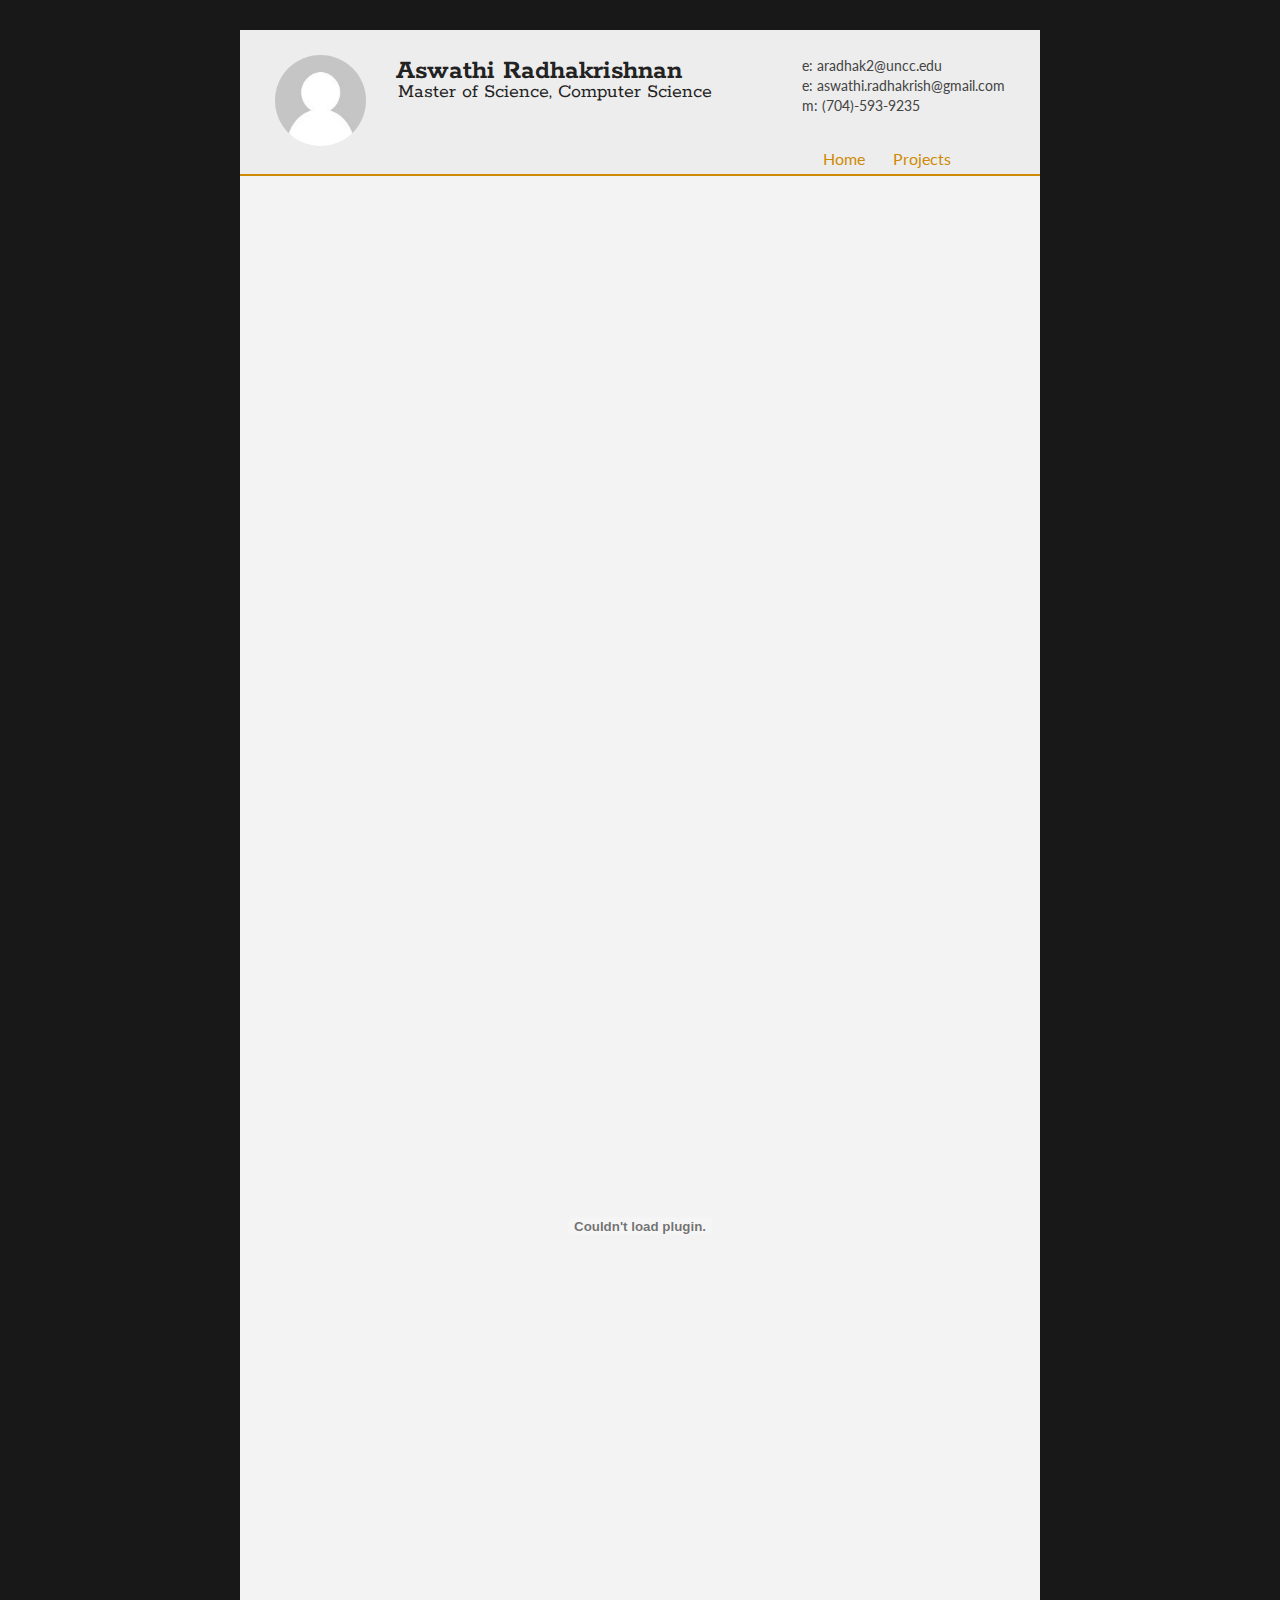
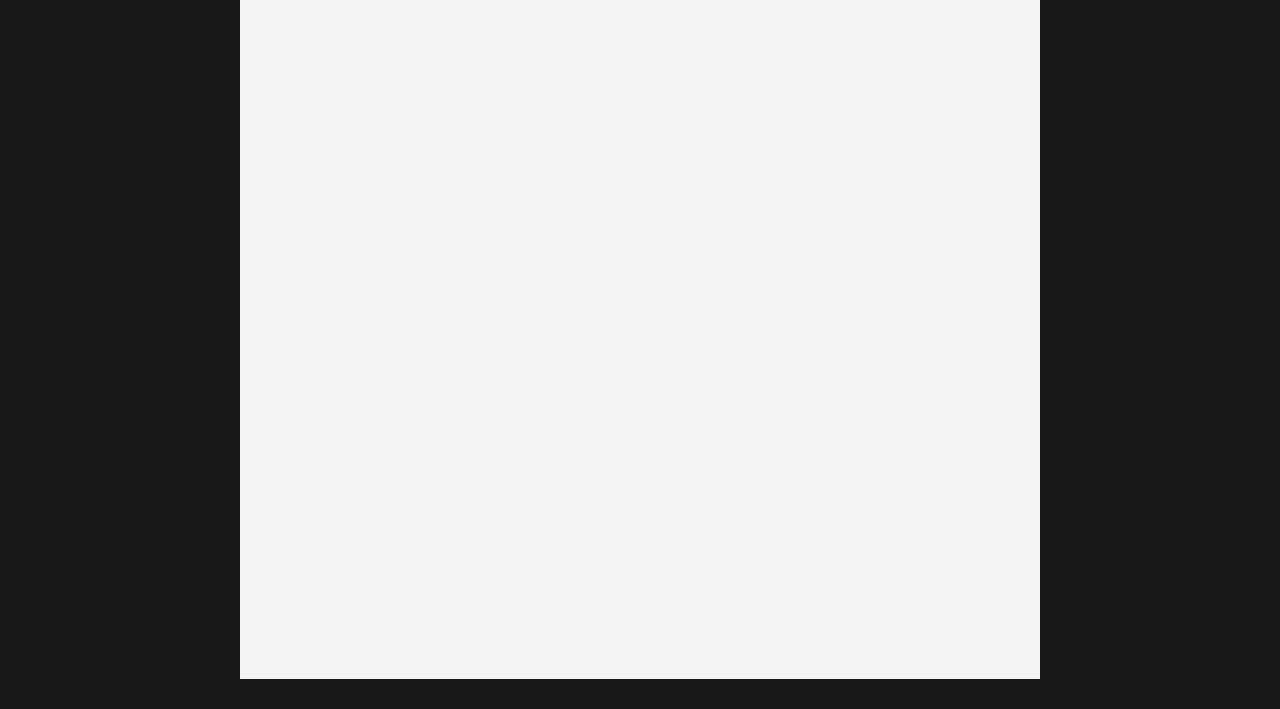
==== CV.html @ d1b88df7 "Revert redirect" ====
<!DOCTYPE html>
<html>
<head>
<title>Aswathi Radhakrishnan - Curriculum Vitae</title>

<meta name="viewport" content="width=device-width"/>
<meta name="description" content="The Curriculum Vitae of Joe Bloggs."/>
<meta charset="UTF-8"> 

<link type="text/css" rel="stylesheet" href="style.css">
<link href='http://fonts.googleapis.com/css?family=Rokkitt:400,700|Lato:400,300' rel='stylesheet' type='text/css'>

<!--[if lt IE 9]>
<script src="//html5shiv.googlecode.com/svn/trunk/html5.js"></script>
<![endif]-->
</head>
<body id="top">
<div id="cv" class="instaFade">
	<div class="mainDetails">
		<div id="headshot" class="quickFade">
			<img src="headshot.jpg" alt="Aswathi Radhakrishnan" />
		</div>
		
		<div id="name">
			<h1 class="quickFade delayTwo">Aswathi Radhakrishnan</h1>
			<h2 class="quickFade delayThree">Master of Science, Computer Science</h2>
		</div>
		
		<div id="contactDetails" class="quickFade delayFour">
			<ul>
				<li>e: <a href="mailto:aradhak2@uncc.edu" target="_blank">aradhak2@uncc.edu</a></li>
				<li>e: <a href="mailto:aswathi.radhakrish@gmail.com" target="_blank">aswathi.radhakrish@gmail.com</a></li>
				<li>m: (704)-593-9235</li>
			</ul>
		</div>
		<div class="clear"></div>
		<div class="sections quickFade delayFour">
			<!-- <h1><a href="https://aradhakrish.github.io/projects">Projects</a></h1> -->
				<h1>
					<a href="file:///Users/Aswathi/Git/aradhakrish.github.io/index.html">Home</a>&emsp;&emsp;
					<a href="file:///Users/Aswathi/Git/aradhakrish.github.io/projects.html">Projects</a>
				</h1>
		</div>
	</div>
	<embed src="resume.pdf" width="800px" height="2100px" />
	
<!-- <iframe src="file:///Users/Aswathi/Git/aradhakrish.github.io/resume.pdf&embedded=true" style="width:718px; height:700px;" frameborder="0"></iframe> -->

<script type="text/javascript">
var gaJsHost = (("https:" == document.location.protocol) ? "https://ssl." : "http://www.");
document.write(unescape("%3Cscript src='" + gaJsHost + "google-analytics.com/ga.js' type='text/javascript'%3E%3C/script%3E"));
</script>
<script type="text/javascript">
var pageTracker = _gat._getTracker("UA-3753241-1");
pageTracker._initData();
pageTracker._trackPageview();
</script>
</body>
</html>
---- style.css ----
html,body,div,span,object,iframe,h1,h2,h3,h4,h5,h6,p,blockquote,pre,abbr,address,cite,code,del,dfn,em,img,ins,kbd,q,samp,small,strong,sub,sup,var,b,i,dl,dt,dd,ol,ul,li,fieldset,form,label,legend,table,caption,tbody,tfoot,thead,tr,th,td,article,aside,canvas,details,figcaption,figure,footer,header,hgroup,menu,nav,section,summary,time,mark,audio,video {
border:0;
font:inherit;
font-size:100%;
margin:0;
padding:0;
vertical-align:baseline;
}

article,aside,details,figcaption,figure,footer,header,hgroup,menu,nav,section {
display:block;
}

html, body {background: #181818; font-family: 'Lato', helvetica, arial, sans-serif; font-size: 16px; color: #222;}

.clear {clear: both;}

p {
	font-size: 1em;
	line-height: 1.4em;
	margin-bottom: 20px;
	color: #444;
}

a {
    text-decoration: none;
	color: inherit;
}

#cv {
	width: 90%;
	max-width: 800px;
	background: #f3f3f3;
	margin: 30px auto;
}

.mainDetails {
	padding: 25px 35px;
	border-bottom: 2px solid #cf8a05;
	background: #ededed;
}

#name h1 {
	font-size: 1.75em;
	font-weight: 650;
	font-family: 'Rokkitt', Helvetica, Arial, sans-serif;
	margin-bottom: -6px;
}

#name h2 {
	font-size: 1.25em;
	margin-left: 2px;
	font-family: 'Rokkitt', Helvetica, Arial, sans-serif;
}

#mainArea {
	padding: 0 40px;
}

#headshot {
	width: 12.5%;
	float: left;
	margin-right: 30px;
}

#headshot img {
	width: 100%;
	height: auto;
	-webkit-border-radius: 50px;
	border-radius: 50px;
}

#name {
	float: left;
}

#contactDetails {
	float: right;
}

#contactDetails ul {
	list-style-type: none;
	font-size: 0.9em;
	margin-top: 2px;
}

#contactDetails ul li {
	margin-bottom: 3px;
	color: #444;
}

#contactDetails ul li a, a[href^=tel] {
	color: #444; 
	text-decoration: none;
	-webkit-transition: all .3s ease-in;
	-moz-transition: all .3s ease-in;
	-o-transition: all .3s ease-in;
	-ms-transition: all .3s ease-in;
	transition: all .3s ease-in;
}

#contactDetails ul li a:hover { 
	color: #cf8a05;
}

.sections {
	color: #cf8a05;
	float: right;
	width: 25%;
}

section {
	border-top: 1px solid #dedede;
	padding: 20px 0 0;
}

section:first-child {
	border-top: 0;
}

section:last-child {
	padding: 20px 0 10px;
}

.sectionTitle {
	float: left;
	width: 25%;
}

.sectionContent {
	float: right;
	width: 72.5%;
}

.sectionTitle h1 {
	font-family: 'Rokkitt', Helvetica, Arial, sans-serif;
	font-style: italic;
	font-size: 1.5em;
	color: #cf8a05;
}

.sectionContent h2 {
	font-family: 'Rokkitt', Helvetica, Arial, sans-serif;
	font-size: 1.5em;
	margin-bottom: -2px;
}

.subDetails {
	font-size: 0.8em;
	font-style: italic;
	margin-bottom: 3px;
}

.keySkills {
	list-style-type: none;
	-moz-column-count:3;
	-webkit-column-count:3;
	column-count:3;
	margin-bottom: 20px;
	font-size: 1em;
	color: #444;
}

.keySkills ul li {
	margin-bottom: 3px;
}

@media all and (min-width: 602px) and (max-width: 800px) {
	#headshot {
		display: none;
	}
	
	.keySkills {
	-moz-column-count:2;
	-webkit-column-count:2;
	column-count:2;
	}
}

@media all and (max-width: 601px) {
	#cv {
		width: 95%;
		margin: 10px auto;
		min-width: 280px;
	}
	
	#headshot {
		display: none;
	}
	
	#name, #contactDetails {
		float: none;
		width: 100%;
		text-align: center;
	}
	
	.sectionTitle, .sectionContent {
		float: none;
		width: 100%;
	}
	
	.sectionTitle {
		margin-left: -2px;
		font-size: 1.25em;
	}
	
	.keySkills {
		-moz-column-count:2;
		-webkit-column-count:2;
		column-count:2;
	}
}

@media all and (max-width: 480px) {
	.mainDetails {
		padding: 15px 15px;
	}
	
	section {
		padding: 15px 0 0;
	}
	
	#mainArea {
		padding: 0 25px;
	}

	
	.keySkills {
	-moz-column-count:1;
	-webkit-column-count:1;
	column-count:1;
	}
	
	#name h1 {
		line-height: .8em;
		margin-bottom: 4px;
	}
}

@media print {
    #cv {
        width: 100%;
    }
}

@-webkit-keyframes reset {
	0% {
		opacity: 0;
	}
	100% {
		opacity: 0;
	}
}

@-webkit-keyframes fade-in {
	0% {
		opacity: 0;
	}
	40% {
		opacity: 0;
	}
	100% {
		opacity: 1;
	}
}

@-moz-keyframes reset {
	0% {
		opacity: 0;
	}
	100% {
		opacity: 0;
	}
}

@-moz-keyframes fade-in {
	0% {
		opacity: 0;
	}
	40% {
		opacity: 0;
	}
	100% {
		opacity: 1;
	}
}

@keyframes reset {
	0% {
		opacity: 0;
	}
	100% {
		opacity: 0;
	}
}

@keyframes fade-in {
	0% {
		opacity: 0;
	}
	40% {
		opacity: 0;
	}
	100% {
		opacity: 1;
	}
}

.instaFade {
    -webkit-animation-name: reset, fade-in;
    -webkit-animation-duration: 1.5s;
    -webkit-animation-timing-function: ease-in;
	
	-moz-animation-name: reset, fade-in;
    -moz-animation-duration: 1.5s;
    -moz-animation-timing-function: ease-in;
	
	animation-name: reset, fade-in;
    animation-duration: 1.5s;
    animation-timing-function: ease-in;
}

.quickFade {
    -webkit-animation-name: reset, fade-in;
    -webkit-animation-duration: 2.5s;
    -webkit-animation-timing-function: ease-in;
	
	-moz-animation-name: reset, fade-in;
    -moz-animation-duration: 2.5s;
    -moz-animation-timing-function: ease-in;
	
	animation-name: reset, fade-in;
    animation-duration: 2.5s;
    animation-timing-function: ease-in;
}
 
.delayOne {
	-webkit-animation-delay: 0, .5s;
	-moz-animation-delay: 0, .5s;
	animation-delay: 0, .5s;
}

.delayTwo {
	-webkit-animation-delay: 0, 1s;
	-moz-animation-delay: 0, 1s;
	animation-delay: 0, 1s;
}

.delayThree {
	-webkit-animation-delay: 0, 1.5s;
	-moz-animation-delay: 0, 1.5s;
	animation-delay: 0, 1.5s;
}

.delayFour {
	-webkit-animation-delay: 0, 2s;
	-moz-animation-delay: 0, 2s;
	animation-delay: 0, 2s;
}

.delayFive {
	-webkit-animation-delay: 0, 2.5s;
	-moz-animation-delay: 0, 2.5s;
	animation-delay: 0, 2.5s;
}
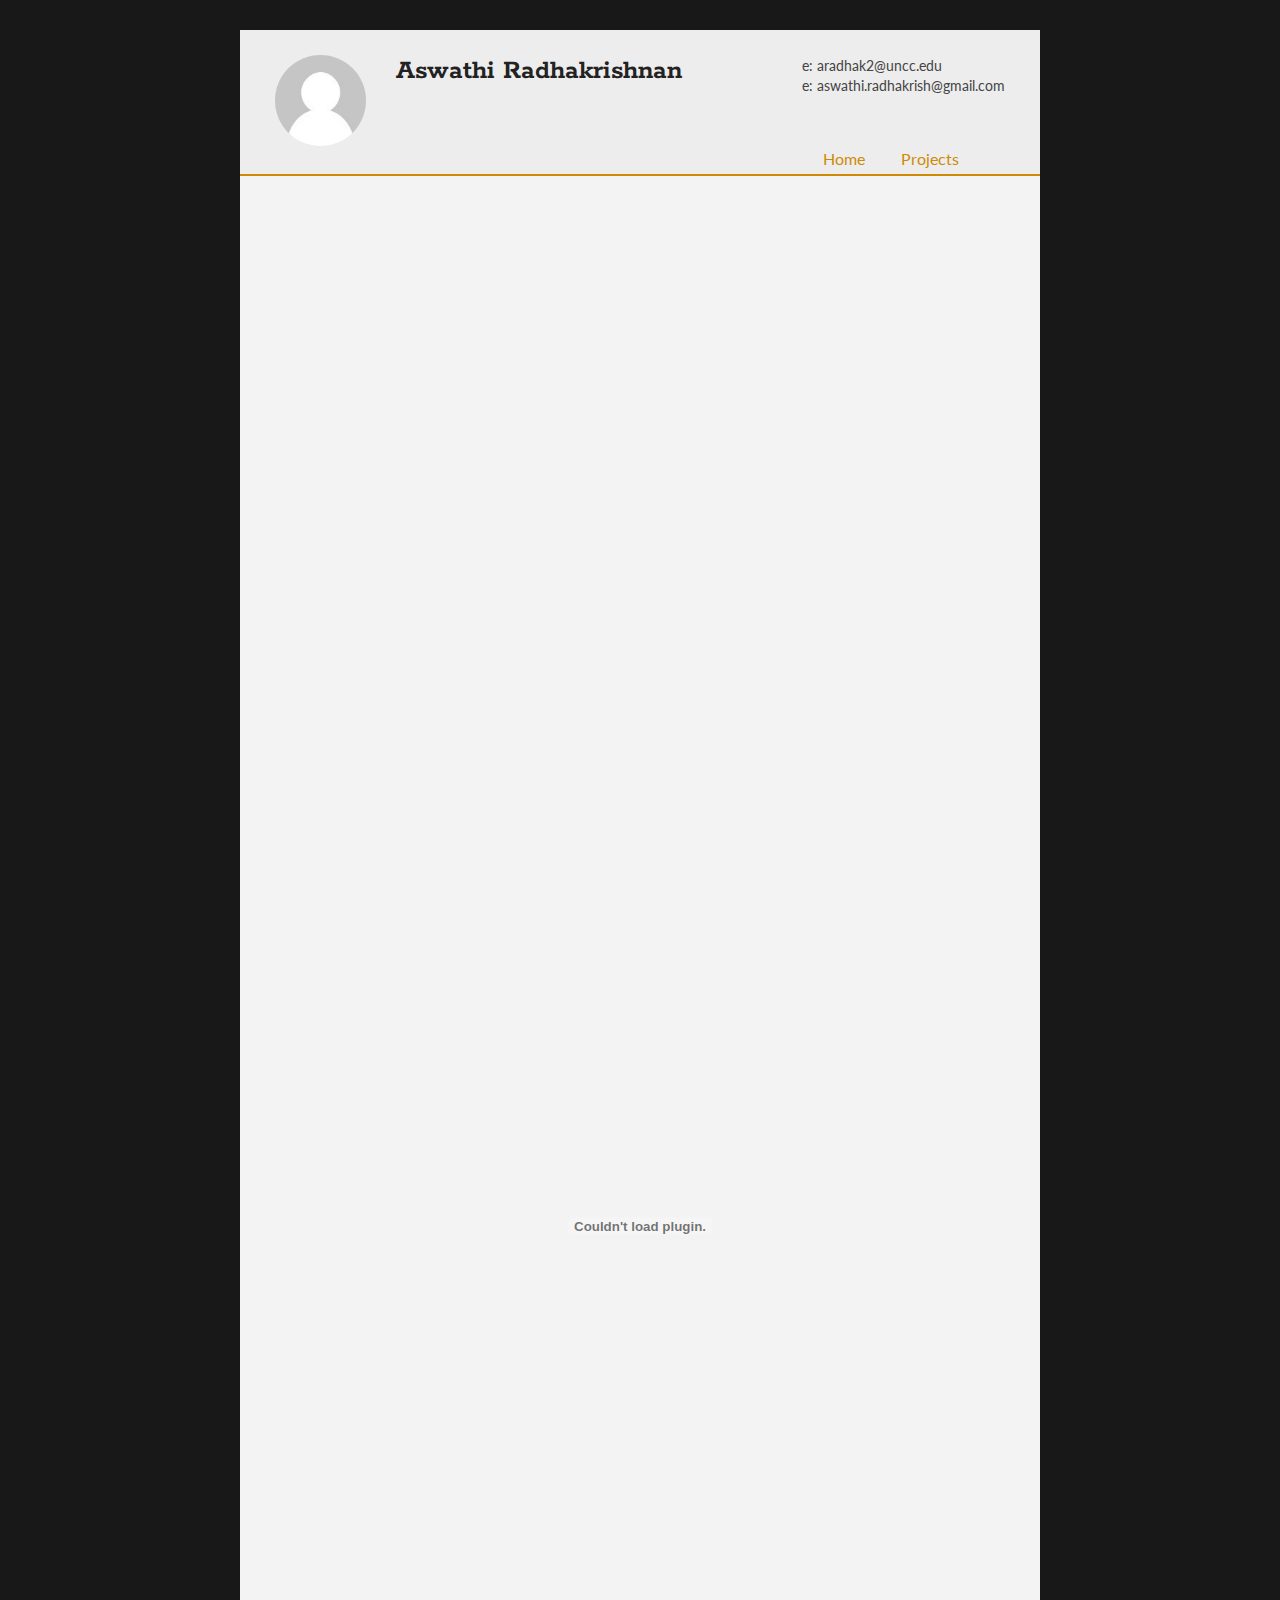
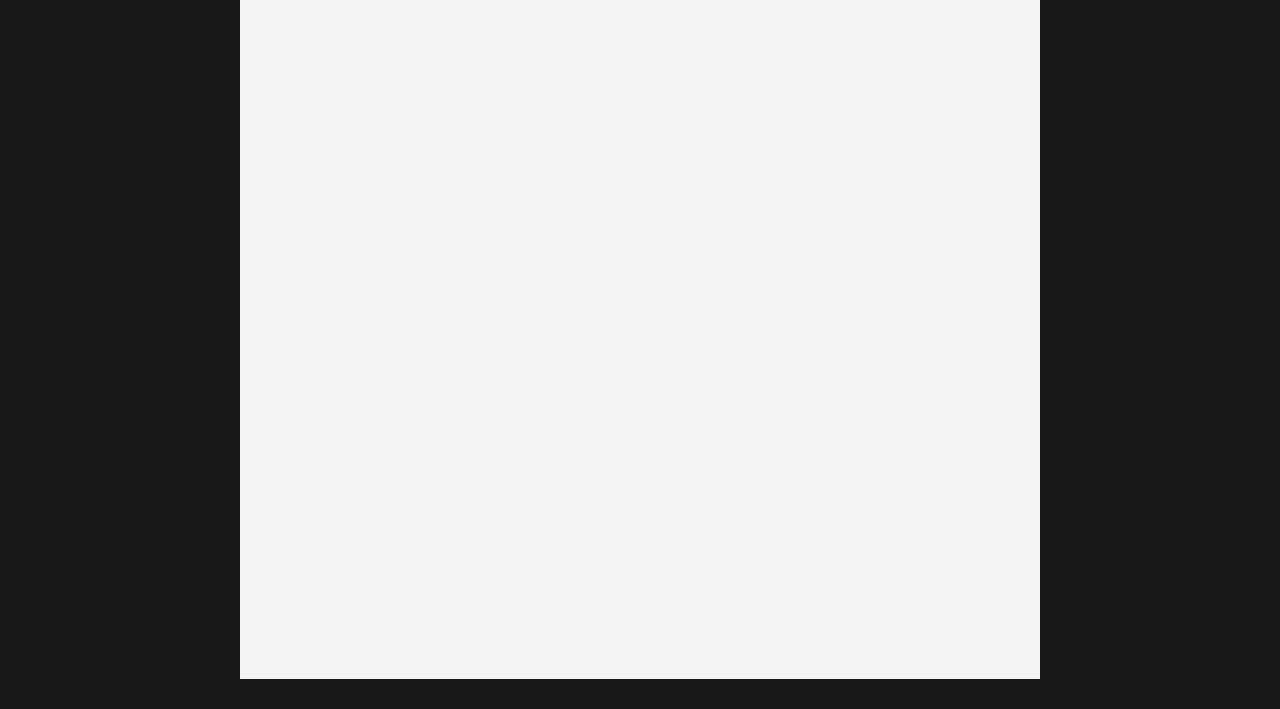
==== commit b7db0ef0: "Add files via upload" ====
--- a/CV.html
+++ b/CV.html
@@ -23,37 +23,24 @@
 		
 		<div id="name">
 			<h1 class="quickFade delayTwo">Aswathi Radhakrishnan</h1>
-			<h2 class="quickFade delayThree">Master of Science, Computer Science</h2>
 		</div>
 		
-		<div id="contactDetails" class="quickFade delayFour">
+		<div id="contactDetails" class="quickFade delayTwo">
 			<ul>
 				<li>e: <a href="mailto:aradhak2@uncc.edu" target="_blank">aradhak2@uncc.edu</a></li>
 				<li>e: <a href="mailto:aswathi.radhakrish@gmail.com" target="_blank">aswathi.radhakrish@gmail.com</a></li>
-				<li>m: (704)-593-9235</li>
 			</ul>
 		</div>
 		<div class="clear"></div>
-		<div class="sections quickFade delayFour">
+		<div class="sections quickFade delayTwo">
 			<!-- <h1><a href="https://aradhakrish.github.io/projects">Projects</a></h1> -->
 				<h1>
-					<a href="file:///Users/Aswathi/Git/aradhakrish.github.io/index.html">Home</a>&emsp;&emsp;
-					<a href="file:///Users/Aswathi/Git/aradhakrish.github.io/projects.html">Projects</a>
+					<a href="index.html">Home</a>&nbsp;&nbsp;&nbsp;&nbsp;&nbsp;&nbsp;&nbsp;&nbsp;
+					<a href="projects.html">Projects</a>
 				</h1>
 		</div>
 	</div>
 	<embed src="resume.pdf" width="800px" height="2100px" />
 	
-<!-- <iframe src="file:///Users/Aswathi/Git/aradhakrish.github.io/resume.pdf&embedded=true" style="width:718px; height:700px;" frameborder="0"></iframe> -->
-
-<script type="text/javascript">
-var gaJsHost = (("https:" == document.location.protocol) ? "https://ssl." : "http://www.");
-document.write(unescape("%3Cscript src='" + gaJsHost + "google-analytics.com/ga.js' type='text/javascript'%3E%3C/script%3E"));
-</script>
-<script type="text/javascript">
-var pageTracker = _gat._getTracker("UA-3753241-1");
-pageTracker._initData();
-pageTracker._trackPageview();
-</script>
 </body>
 </html>--- a/style.css
+++ b/style.css
@@ -308,29 +308,29 @@
 
 .instaFade {
     -webkit-animation-name: reset, fade-in;
-    -webkit-animation-duration: 1.5s;
+    -webkit-animation-duration: 0.5s;
     -webkit-animation-timing-function: ease-in;
 	
 	-moz-animation-name: reset, fade-in;
-    -moz-animation-duration: 1.5s;
+    -moz-animation-duration: 0.5s;
     -moz-animation-timing-function: ease-in;
 	
 	animation-name: reset, fade-in;
-    animation-duration: 1.5s;
+    animation-duration: 0.5s;
     animation-timing-function: ease-in;
 }
 
 .quickFade {
     -webkit-animation-name: reset, fade-in;
-    -webkit-animation-duration: 2.5s;
+    -webkit-animation-duration: 1.0s;
     -webkit-animation-timing-function: ease-in;
 	
 	-moz-animation-name: reset, fade-in;
-    -moz-animation-duration: 2.5s;
+    -moz-animation-duration: 1.0s;
     -moz-animation-timing-function: ease-in;
 	
 	animation-name: reset, fade-in;
-    animation-duration: 2.5s;
+    animation-duration: 1.0s;
     animation-timing-function: ease-in;
 }
  
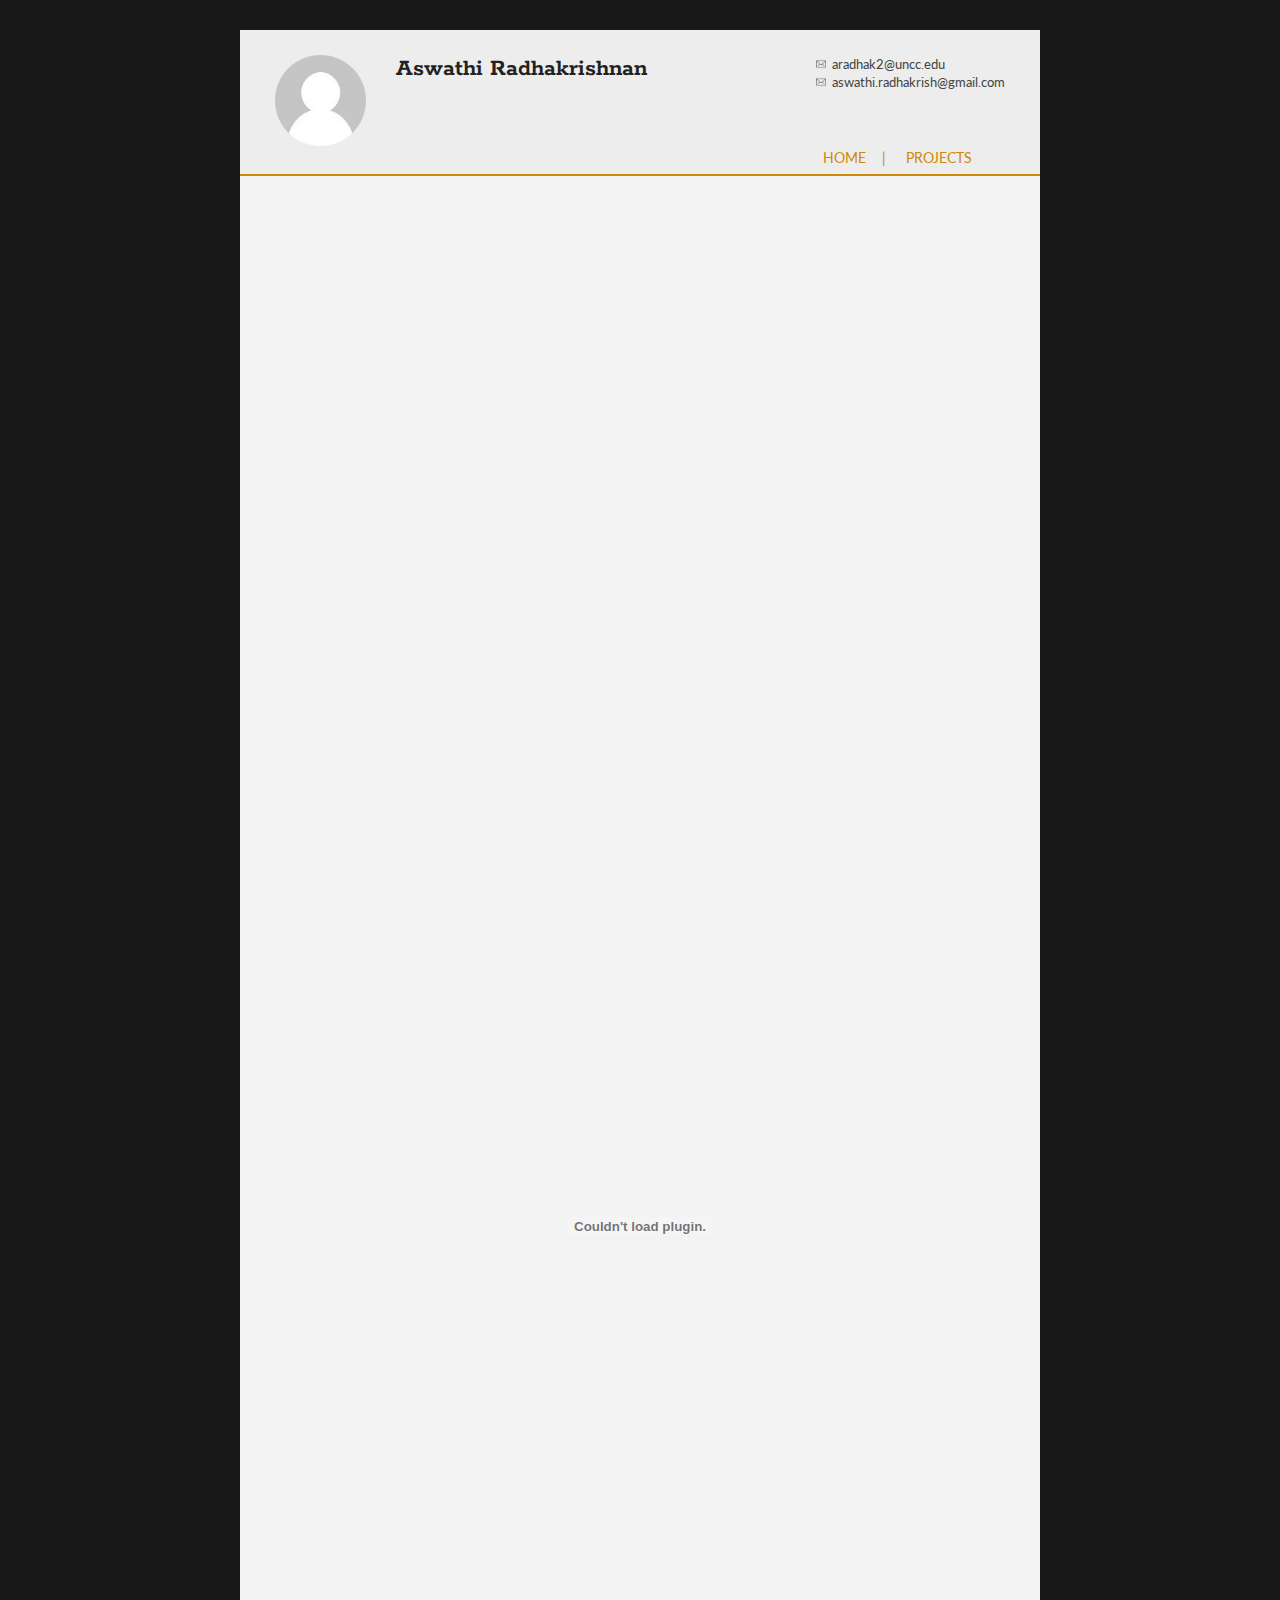
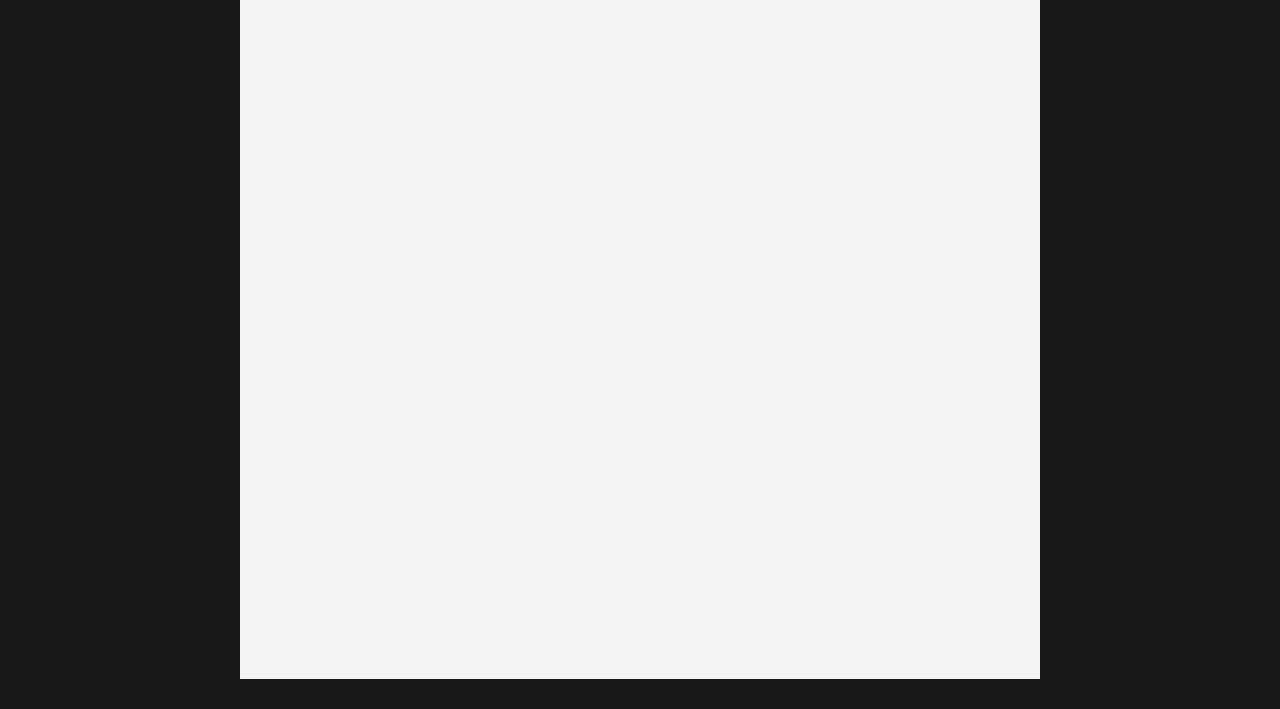
==== commit 98d52b20: "Add files via upload" ====
--- a/CV.html
+++ b/CV.html
@@ -27,16 +27,17 @@
 		
 		<div id="contactDetails" class="quickFade delayTwo">
 			<ul>
-				<li>e: <a href="mailto:aradhak2@uncc.edu" target="_blank">aradhak2@uncc.edu</a></li>
-				<li>e: <a href="mailto:aswathi.radhakrish@gmail.com" target="_blank">aswathi.radhakrish@gmail.com</a></li>
+				<li><a  href="mailto:aradhak2@uncc.edu" target="_blank"><img src="mail.png" width="10px" height="10px" bottom="middle" />&nbsp; aradhak2@uncc.edu</a></li>
+				<li><a href="mailto:aswathi.radhakrish@gmail.com" target="_blank" align="bottom"><img src="mail.png" width="10px" height="10px" bottom="middle" />&nbsp; aswathi.radhakrish@gmail.com</a></li>
+				<!-- <li>m: (704)-593-9235</li> -->
 			</ul>
 		</div>
 		<div class="clear"></div>
 		<div class="sections quickFade delayTwo">
 			<!-- <h1><a href="https://aradhakrish.github.io/projects">Projects</a></h1> -->
 				<h1>
-					<a href="index.html">Home</a>&nbsp;&nbsp;&nbsp;&nbsp;&nbsp;&nbsp;&nbsp;&nbsp;
-					<a href="projects.html">Projects</a>
+					<a href="index.html">HOME</a>&nbsp;&nbsp;&nbsp;&nbsp;|&nbsp;&nbsp;&nbsp;&nbsp;
+					<a href="projects.html">PROJECTS</a>
 				</h1>
 		</div>
 	</div>
--- a/style.css
+++ b/style.css
@@ -11,7 +11,7 @@
 display:block;
 }
 
-html, body {background: #181818; font-family: 'Lato', helvetica, arial, sans-serif; font-size: 16px; color: #222;}
+html, body {background: #181818; font-family: 'Lato', helvetica, arial, sans-serif; font-size: 14px; color: #222;}
 
 .clear {clear: both;}
 
@@ -140,8 +140,8 @@
 }
 
 .sectionContent h2 {
-	font-family: 'Rokkitt', Helvetica, Arial, sans-serif;
-	font-size: 1.5em;
+	font-family:  Arial,Helvetica,sans-serif;
+	font-size: 1.25em;
 	margin-bottom: -2px;
 }
 
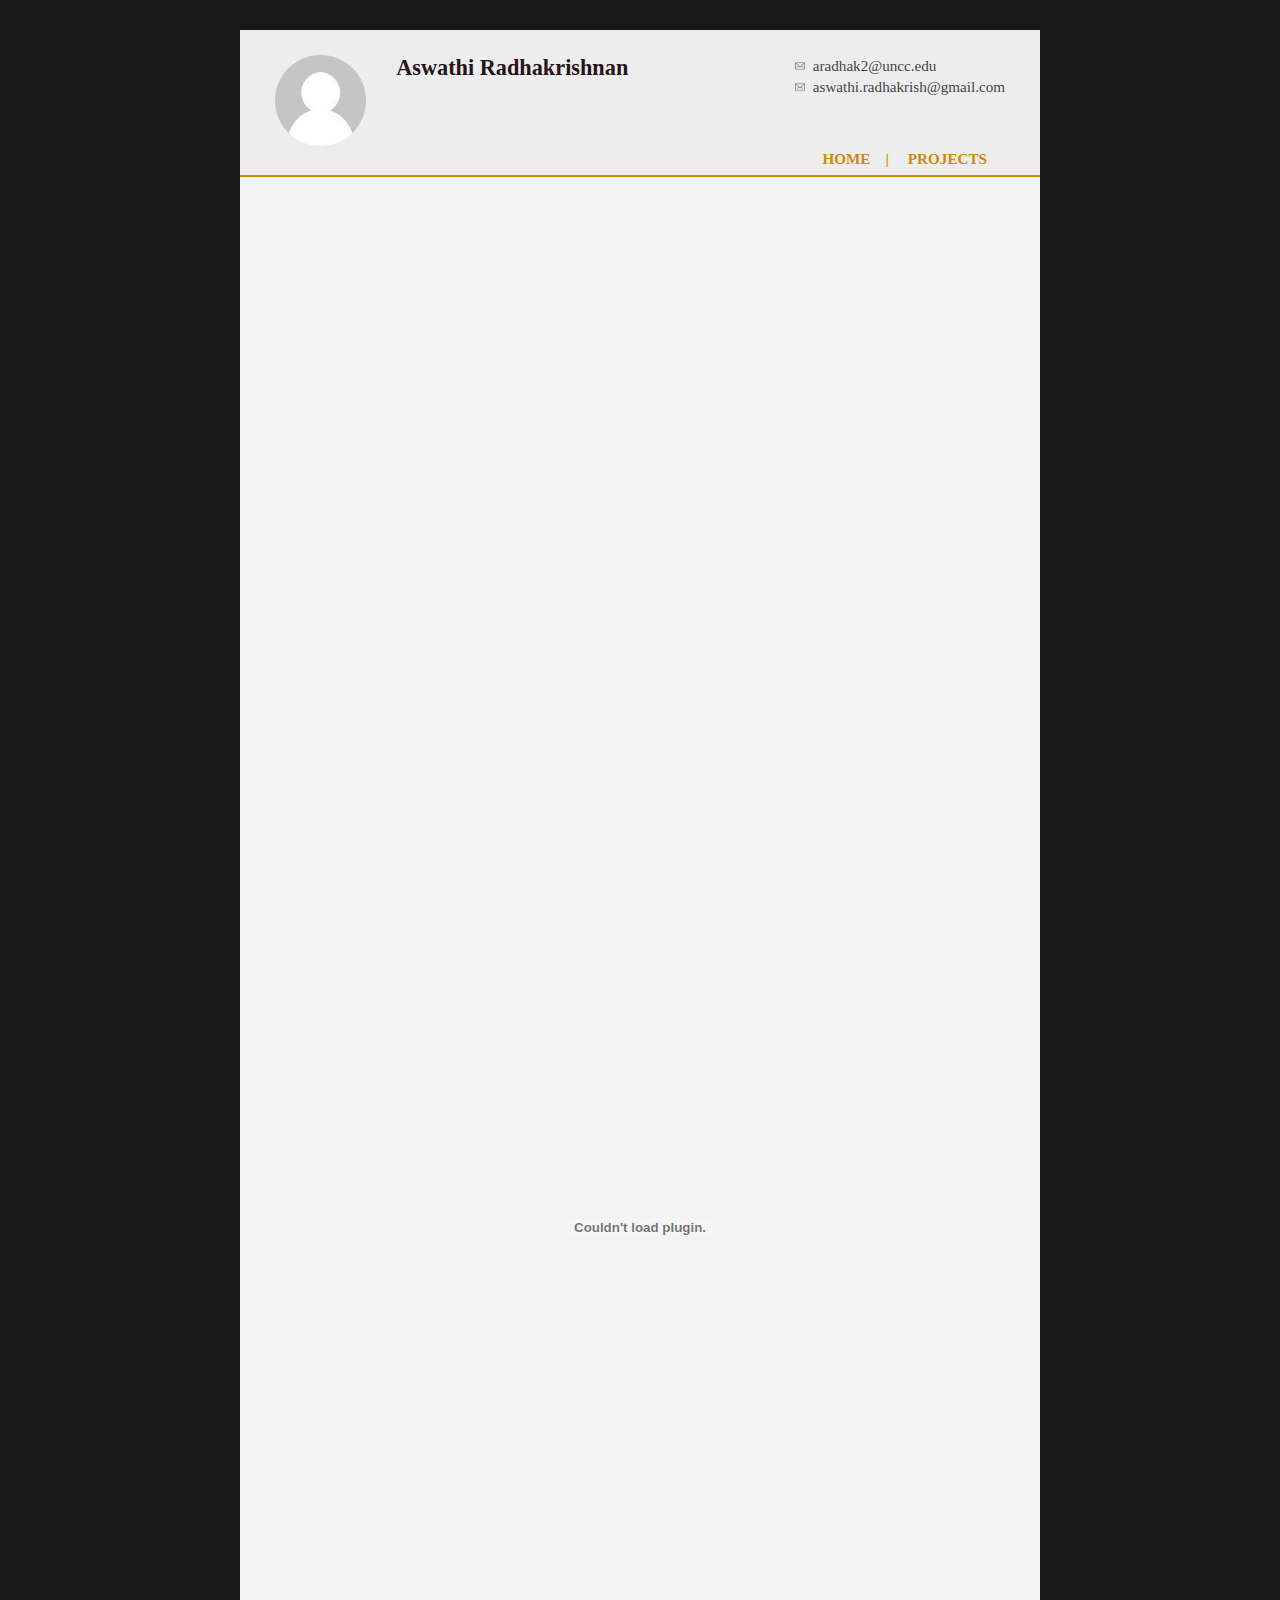
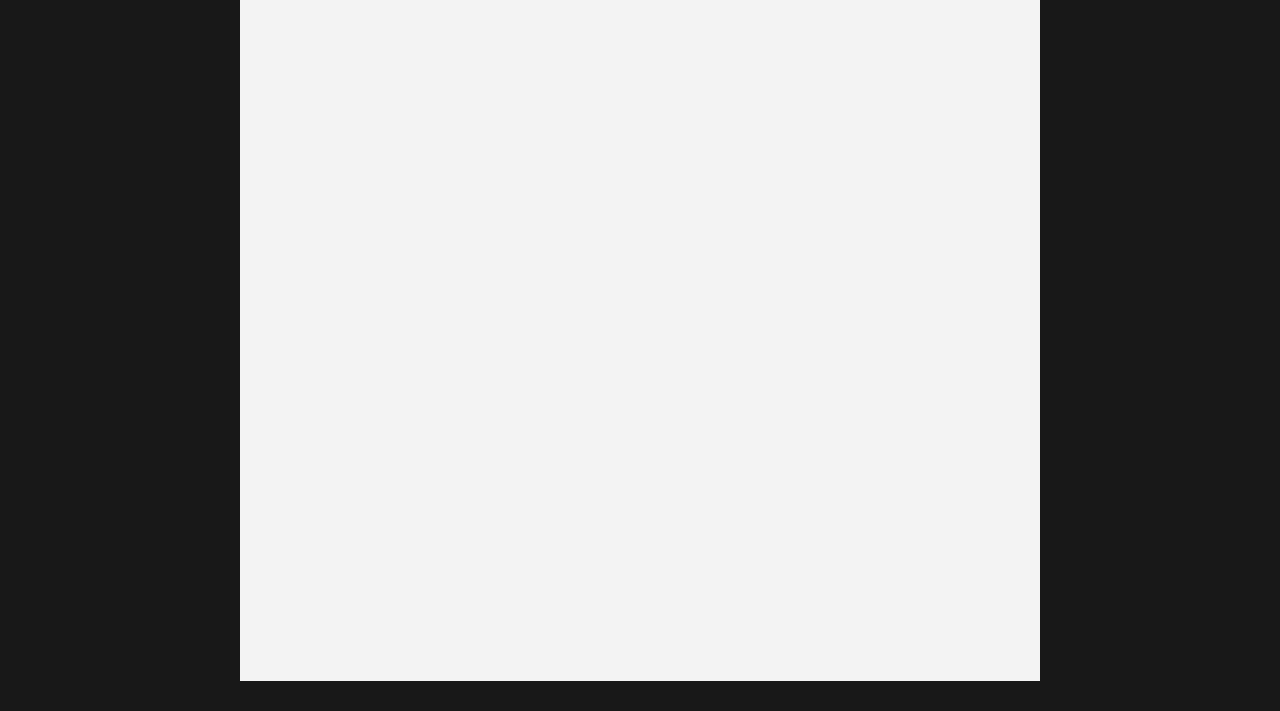
==== commit 6b86f479: "Add final files" ====
--- a/CV.html
+++ b/CV.html
@@ -4,7 +4,7 @@
 <title>Aswathi Radhakrishnan - Curriculum Vitae</title>
 
 <meta name="viewport" content="width=device-width"/>
-<meta name="description" content="The Curriculum Vitae of Joe Bloggs."/>
+<meta name="description" content="The Curriculum Vitae of Aswathi Radhakrishnan"/>
 <meta charset="UTF-8"> 
 
 <link type="text/css" rel="stylesheet" href="style.css">
--- a/style.css
+++ b/style.css
@@ -1,7 +1,7 @@
 html,body,div,span,object,iframe,h1,h2,h3,h4,h5,h6,p,blockquote,pre,abbr,address,cite,code,del,dfn,em,img,ins,kbd,q,samp,small,strong,sub,sup,var,b,i,dl,dt,dd,ol,ul,li,fieldset,form,label,legend,table,caption,tbody,tfoot,thead,tr,th,td,article,aside,canvas,details,figcaption,figure,footer,header,hgroup,menu,nav,section,summary,time,mark,audio,video {
 border:0;
-font:inherit;
-font-size:100%;
+font-family:'Tangerine';
+font-size:102%;
 margin:0;
 padding:0;
 vertical-align:baseline;
@@ -11,7 +11,7 @@
 display:block;
 }
 
-html, body {background: #181818; font-family: 'Lato', helvetica, arial, sans-serif; font-size: 14px; color: #222;}
+html, body {background: #181818; font-family: 'Tangerine', arial, sans-serif; font-size: 14px; color: #222;}
 
 .clear {clear: both;}
 
@@ -27,6 +27,15 @@
 	color: inherit;
 }
 
+/*#mainArea a {*/
+/*	color: blue;*/
+/*}*/
+
+#mainArea a    {color:#0D0DAD; background-color:transparent; text-decoration:none}*/
+/*a:visited {color:blue; background-color:transparent; text-decoration:none}*/
+#mainArea a:hover   {color:red; background-color:transparent; text-decoration:underline}
+/*a:active  {color:yellow; background-color:transparent; text-decoration:underline}*/
+
 #cv {
 	width: 90%;
 	max-width: 800px;
@@ -41,16 +50,16 @@
 }
 
 #name h1 {
-	font-size: 1.75em;
-	font-weight: 650;
-	font-family: 'Rokkitt', Helvetica, Arial, sans-serif;
-	margin-bottom: -6px;
+	font-size: 1.5em;
+	font-family: 'Tangerine';
+	color: #281319;
+	margin-top: auto;
 }
 
 #name h2 {
-	font-size: 1.25em;
+	font-size: 1.5em;
 	margin-left: 2px;
-	font-family: 'Rokkitt', Helvetica, Arial, sans-serif;
+	font-family: 'Tangerine', Arial, sans-serif;
 }
 
 #mainArea {
@@ -80,7 +89,7 @@
 
 #contactDetails ul {
 	list-style-type: none;
-	font-size: 0.9em;
+	font-size: 1em;
 	margin-top: 2px;
 }
 
@@ -133,15 +142,14 @@
 }
 
 .sectionTitle h1 {
-	font-family: 'Rokkitt', Helvetica, Arial, sans-serif;
-	font-style: italic;
-	font-size: 1.5em;
+	font-family:  'Tangerine', Arial,sans-serif;
+	font-size: 1.1em;
 	color: #cf8a05;
 }
 
 .sectionContent h2 {
-	font-family:  Arial,Helvetica,sans-serif;
-	font-size: 1.25em;
+	font-family:  'Tangerine', Arial,sans-serif;
+	font-size: 1em;
 	margin-bottom: -2px;
 }
 
@@ -362,4 +370,28 @@
 	-webkit-animation-delay: 0, 2.5s;
 	-moz-animation-delay: 0, 2.5s;
 	animation-delay: 0, 2.5s;
+}
+
+table {
+    font-family: arial, sans-serif;
+	border: 1px solid black;
+    border-collapse: collapse;
+    width: 100%;
+}
+
+th {
+	border: 1px solid black;
+	font-weight: bold;
+	text-align: center;
+    padding: 8px;
+}
+
+td {
+	border: 1px solid black;
+    text-align: left;
+    padding: 8px;
+}
+
+tr:nth-child(even) {
+    background-color: #dddddd;
 }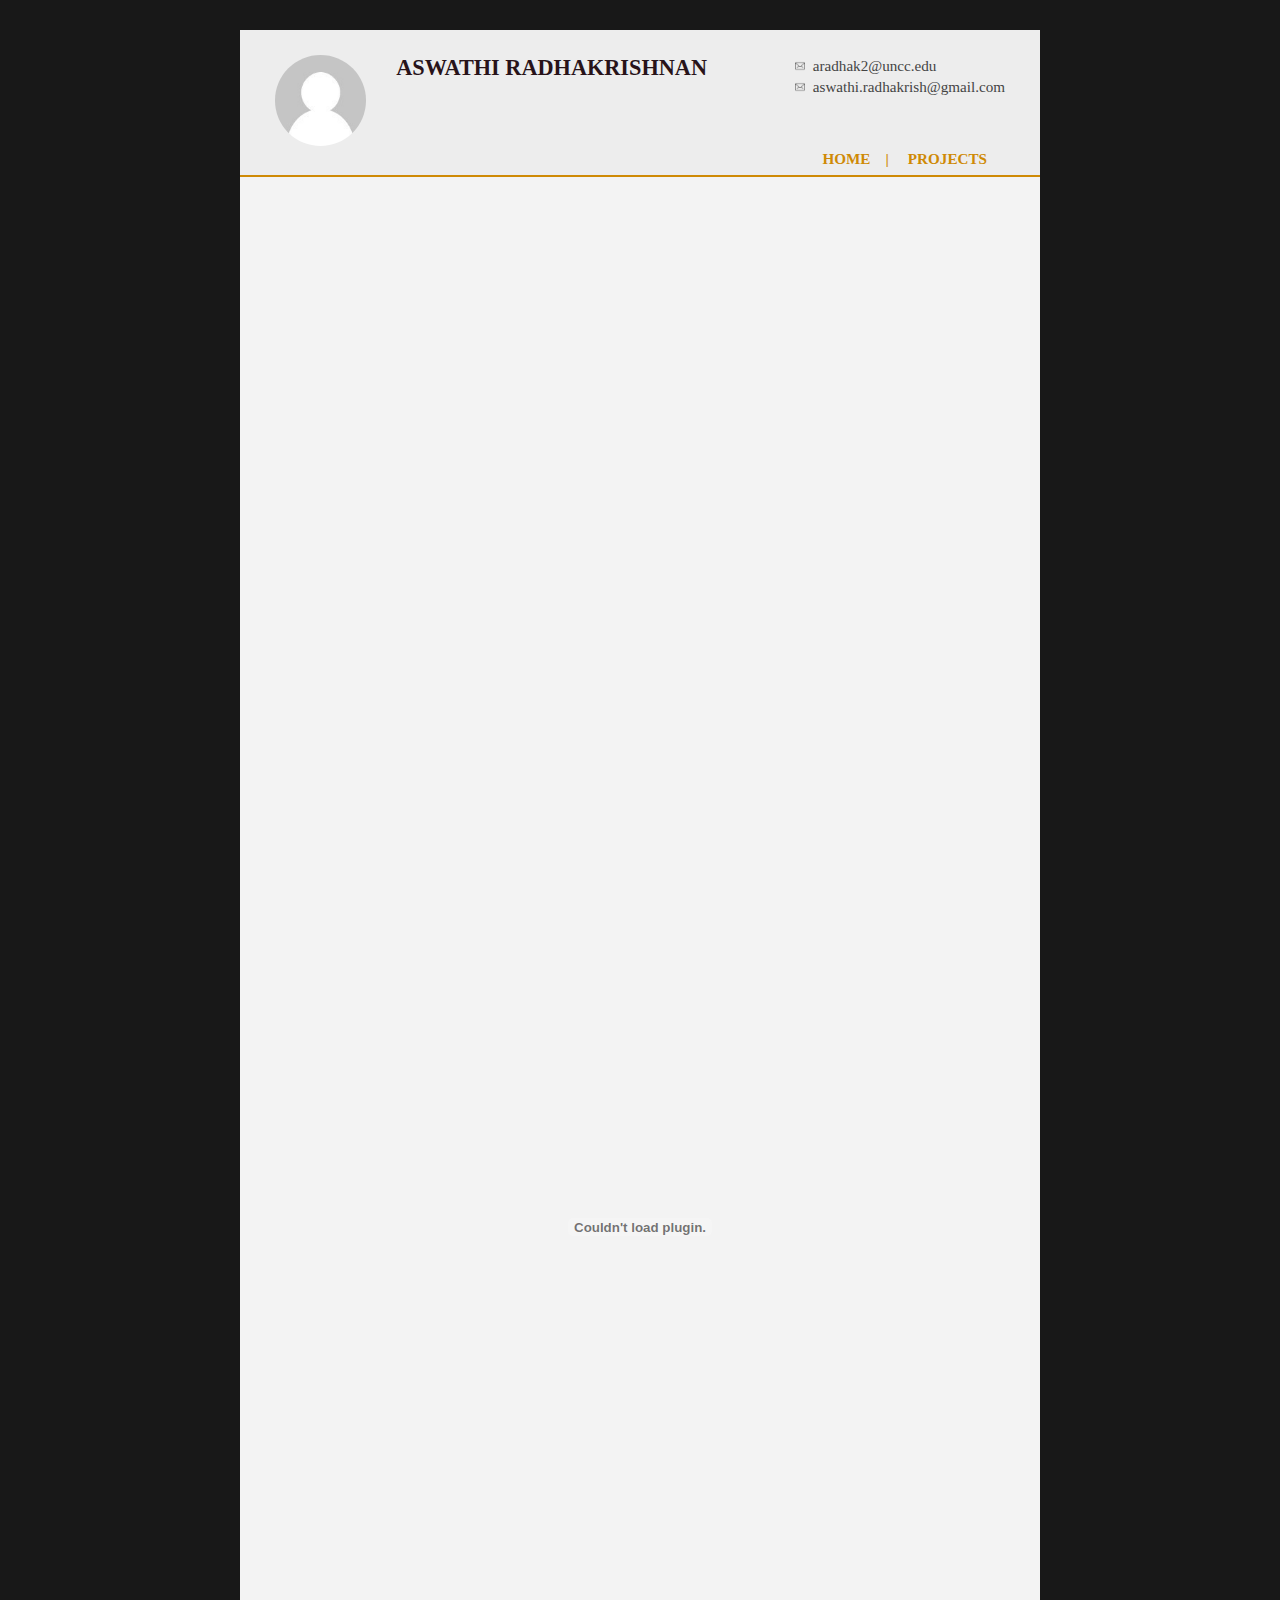
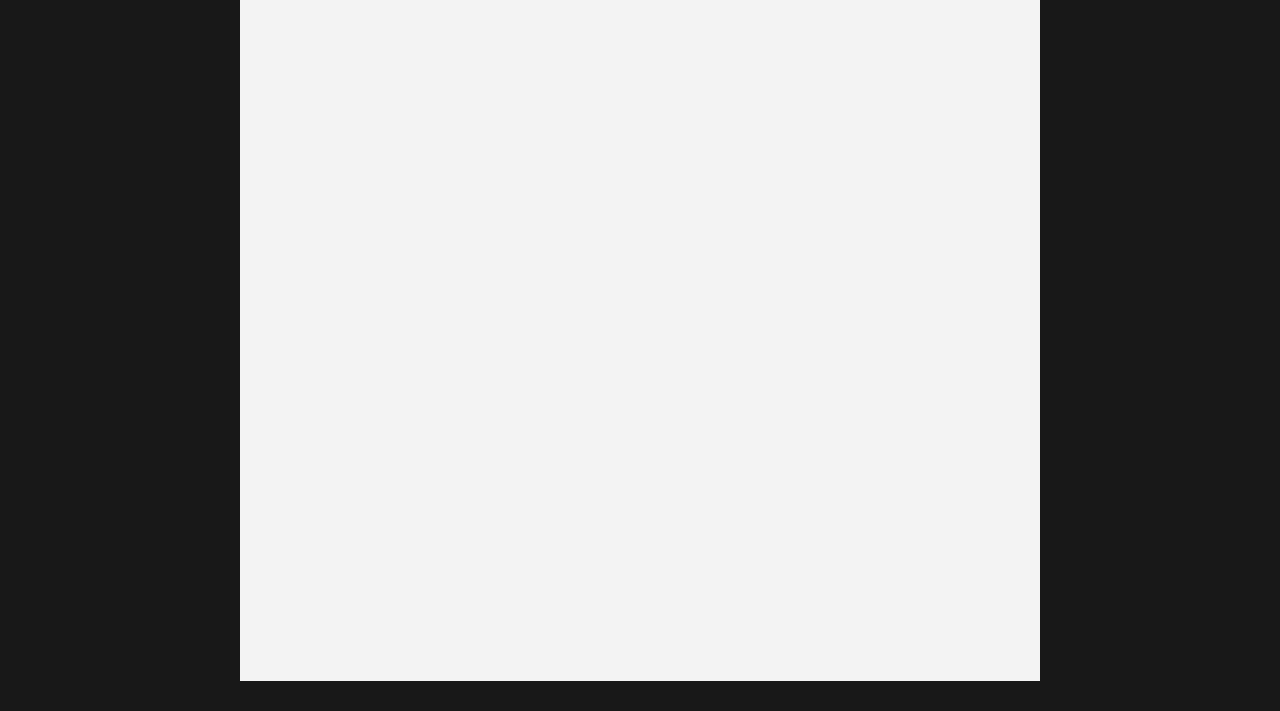
==== commit 306ca3ce: "Modified CV header" ====
--- a/CV.html
+++ b/CV.html
@@ -22,7 +22,7 @@
 		</div>
 		
 		<div id="name">
-			<h1 class="quickFade delayTwo">Aswathi Radhakrishnan</h1>
+			<h1 class="quickFade delayTwo">ASWATHI RADHAKRISHNAN</h1>
 		</div>
 		
 		<div id="contactDetails" class="quickFade delayTwo">
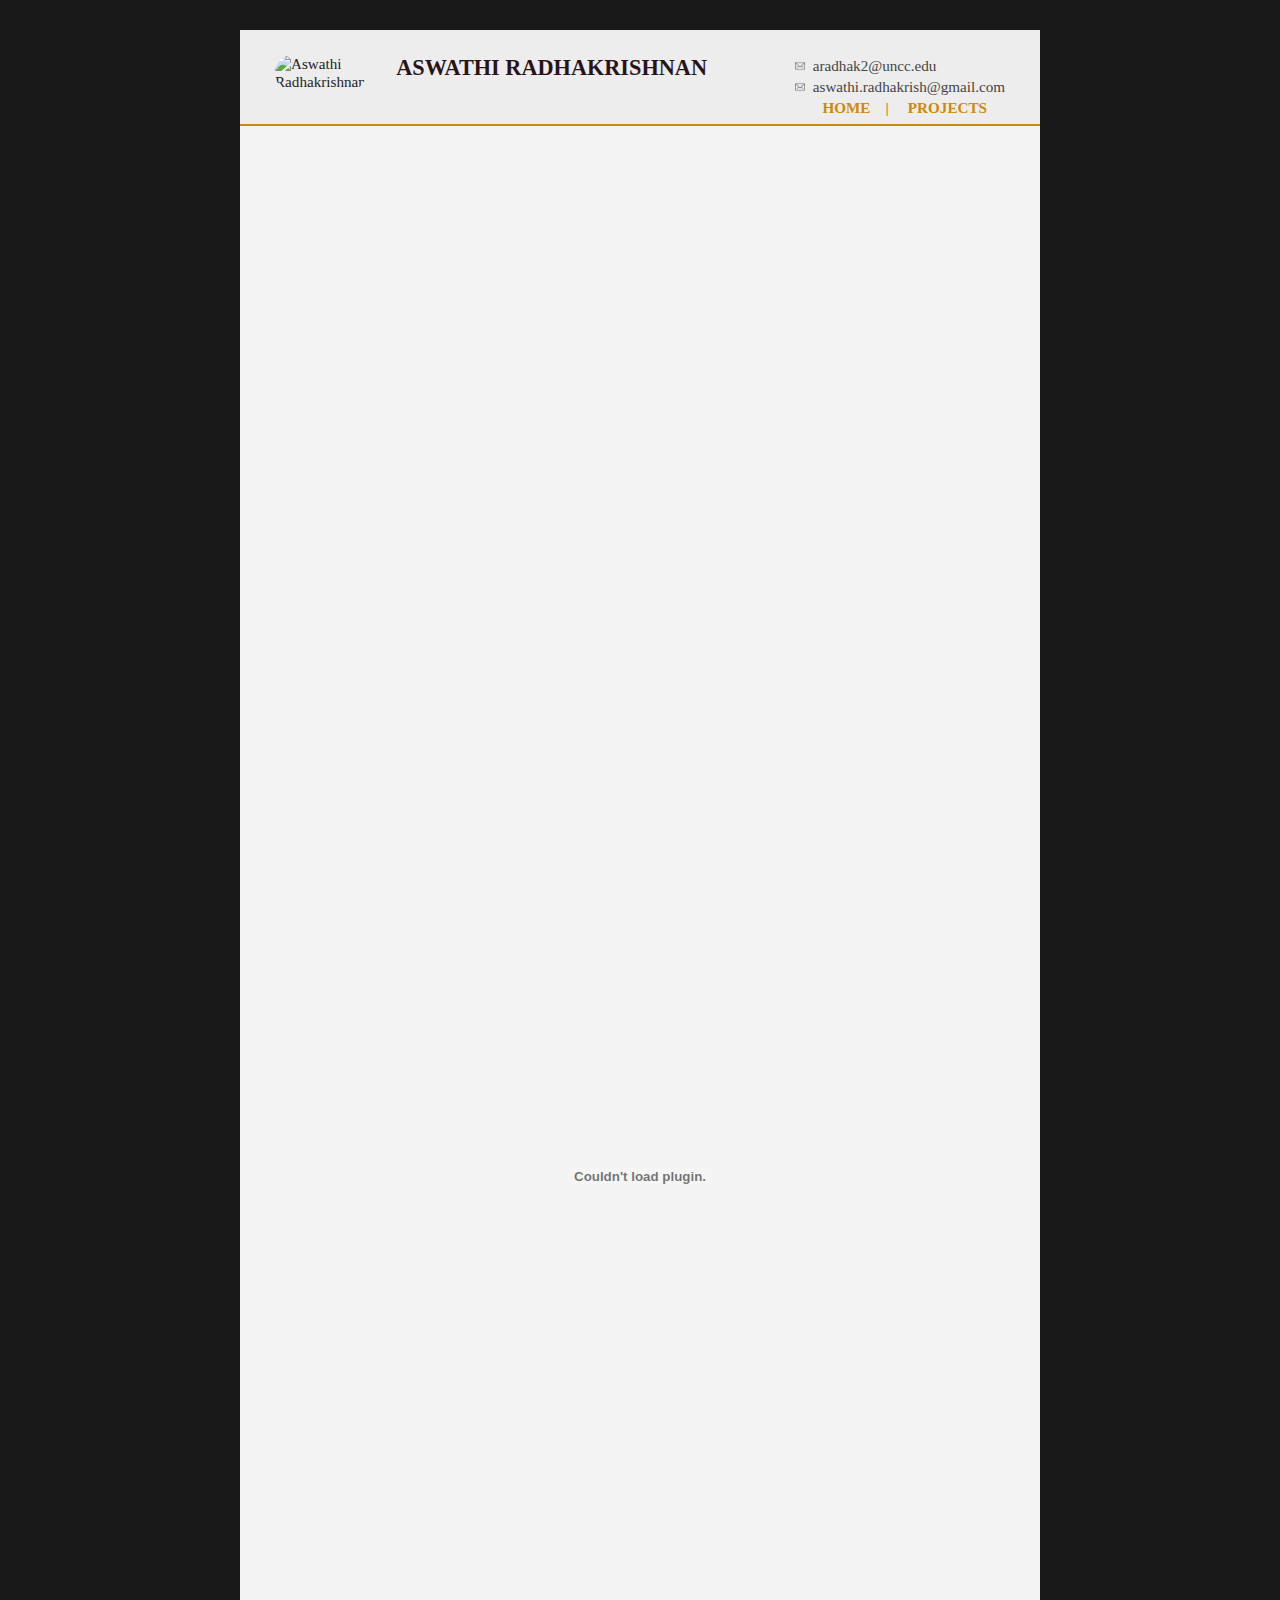
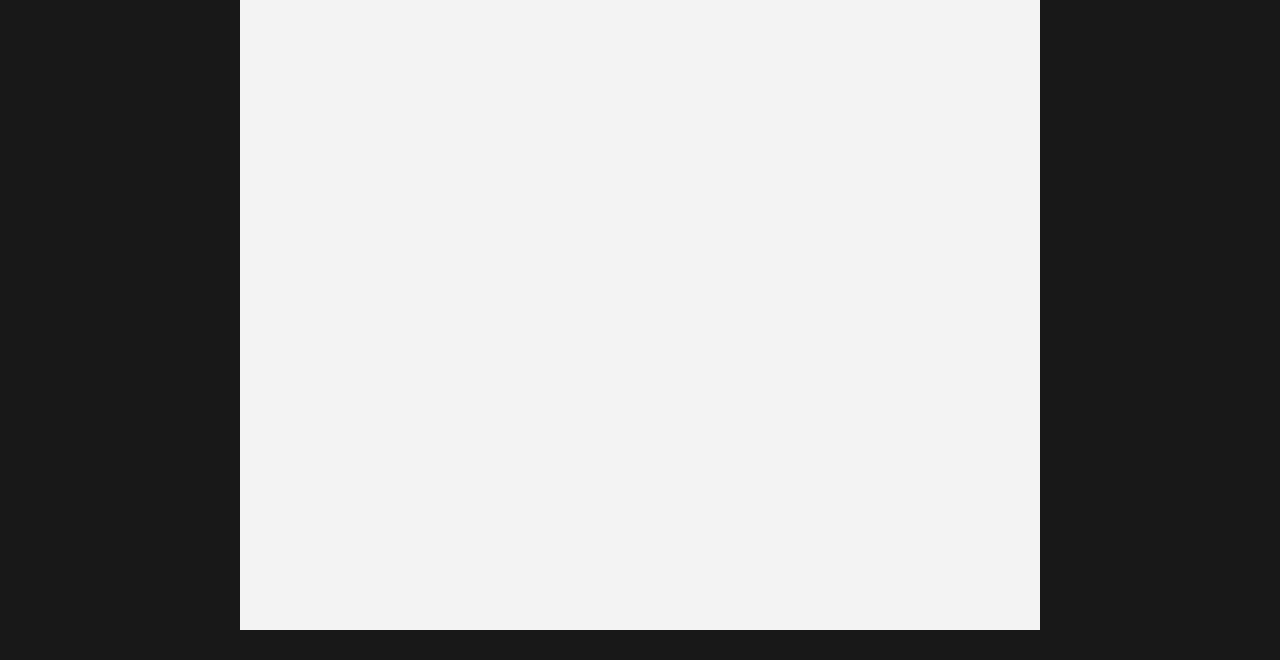
==== commit 09c723f9: "Remove headshot" ====
--- a/CV.html
+++ b/CV.html
@@ -18,7 +18,7 @@
 <div id="cv" class="instaFade">
 	<div class="mainDetails">
 		<div id="headshot" class="quickFade">
-			<img src="headshot.jpg" alt="Aswathi Radhakrishnan" />
+			<img src="aswathi.jpg" alt="Aswathi Radhakrishnan" />
 		</div>
 		
 		<div id="name">
@@ -41,7 +41,7 @@
 				</h1>
 		</div>
 	</div>
-	<embed src="resume.pdf" width="800px" height="2100px" />
+	<embed src="AswathiRadhakrishnan.pdf" width="800px" height="2100px" />
 	
 </body>
 </html>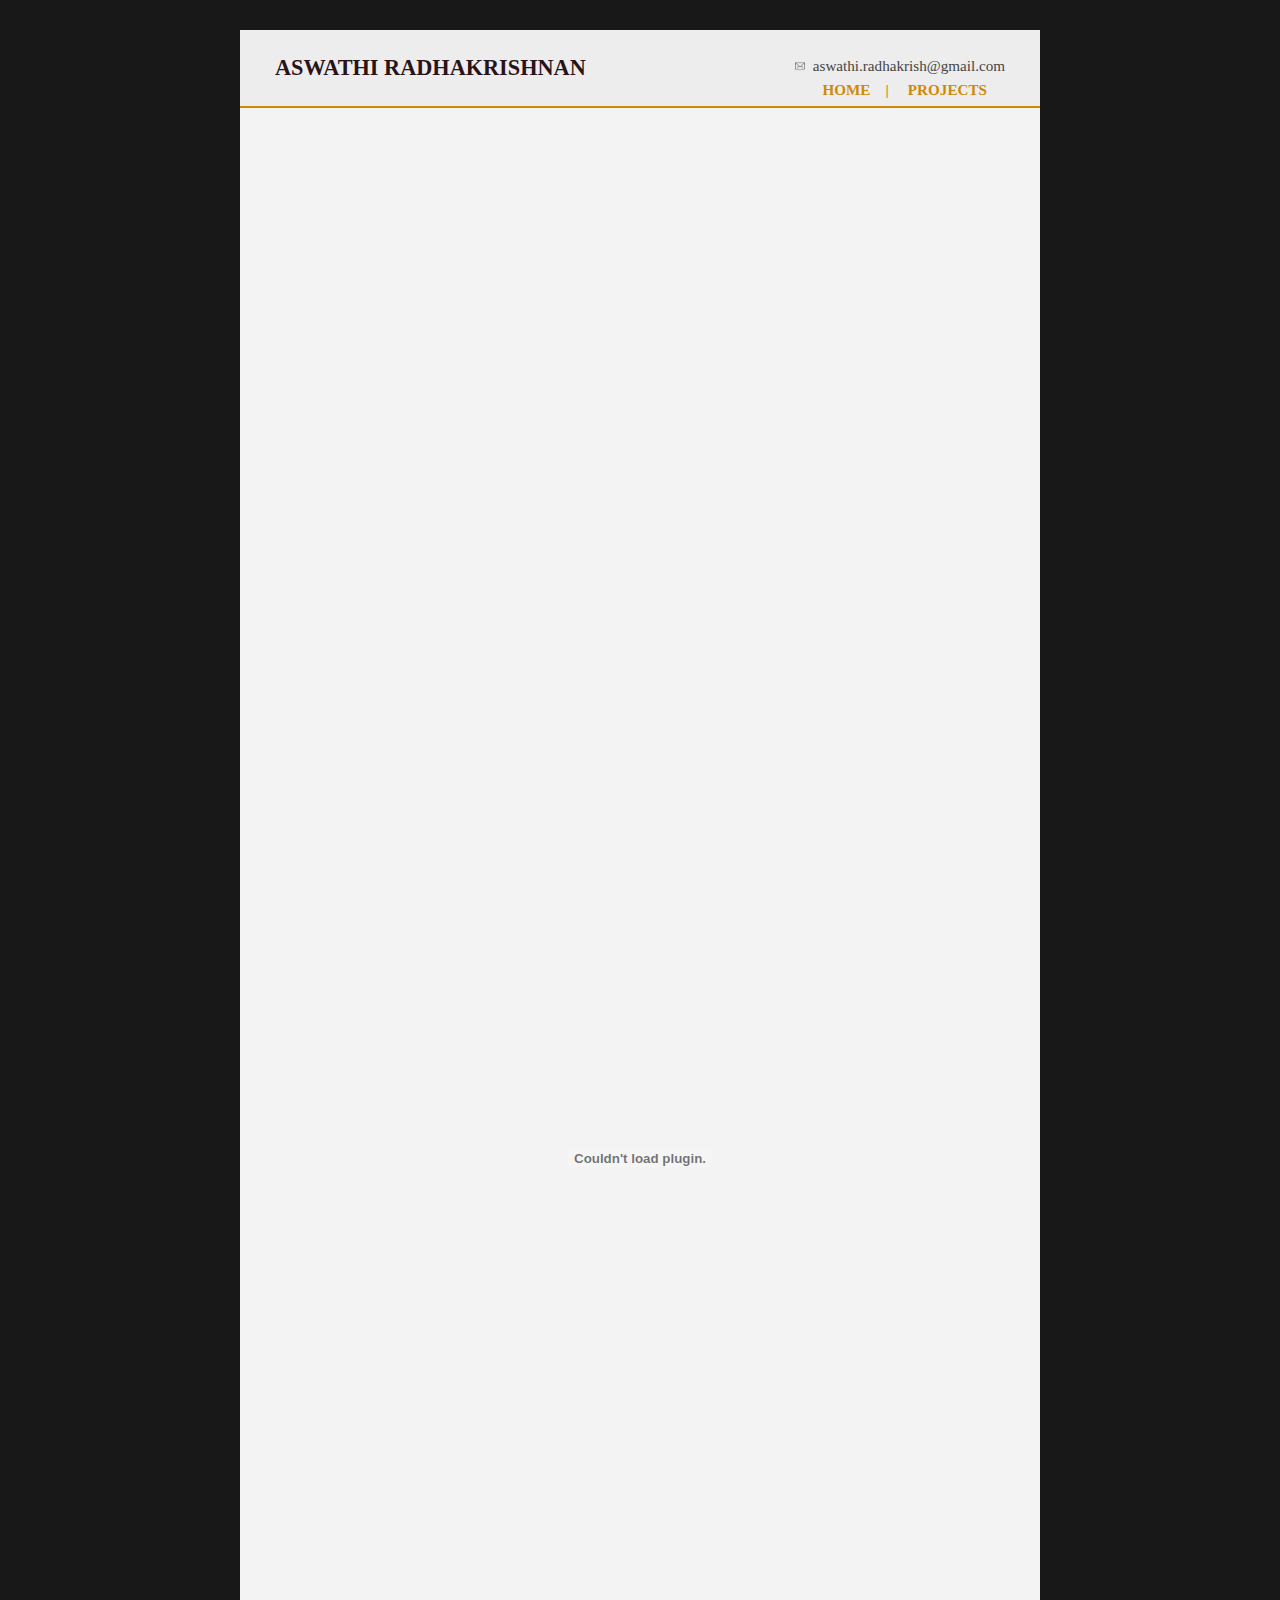
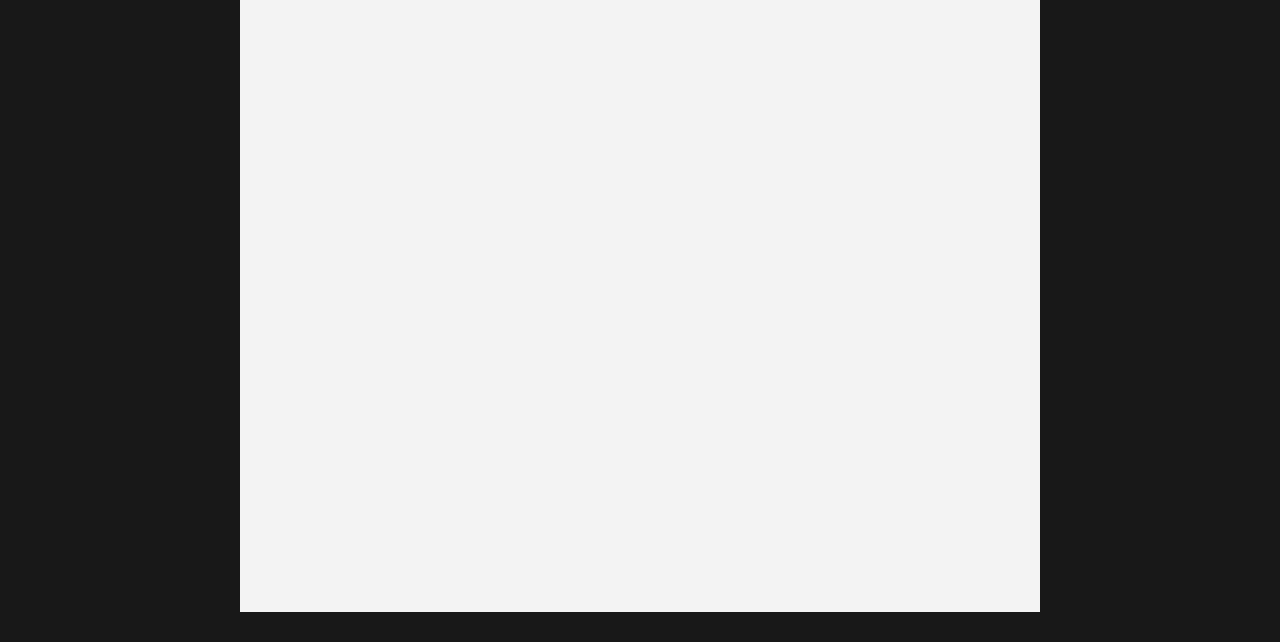
==== commit d583351d: "Remove headshot" ====
--- a/CV.html
+++ b/CV.html
@@ -17,9 +17,9 @@
 <body id="top">
 <div id="cv" class="instaFade">
 	<div class="mainDetails">
-		<div id="headshot" class="quickFade">
+		<!-- <div id="headshot" class="quickFade">
 			<img src="aswathi.jpg" alt="Aswathi Radhakrishnan" />
-		</div>
+		</div> -->
 		
 		<div id="name">
 			<h1 class="quickFade delayTwo">ASWATHI RADHAKRISHNAN</h1>
@@ -27,7 +27,7 @@
 		
 		<div id="contactDetails" class="quickFade delayTwo">
 			<ul>
-				<li><a  href="mailto:aradhak2@uncc.edu" target="_blank"><img src="mail.png" width="10px" height="10px" bottom="middle" />&nbsp; aradhak2@uncc.edu</a></li>
+				<!-- <li><a  href="mailto:aradhak2@uncc.edu" target="_blank"><img src="mail.png" width="10px" height="10px" bottom="middle" />&nbsp; aradhak2@uncc.edu</a></li> -->
 				<li><a href="mailto:aswathi.radhakrish@gmail.com" target="_blank" align="bottom"><img src="mail.png" width="10px" height="10px" bottom="middle" />&nbsp; aswathi.radhakrish@gmail.com</a></li>
 				<!-- <li>m: (704)-593-9235</li> -->
 			</ul>
